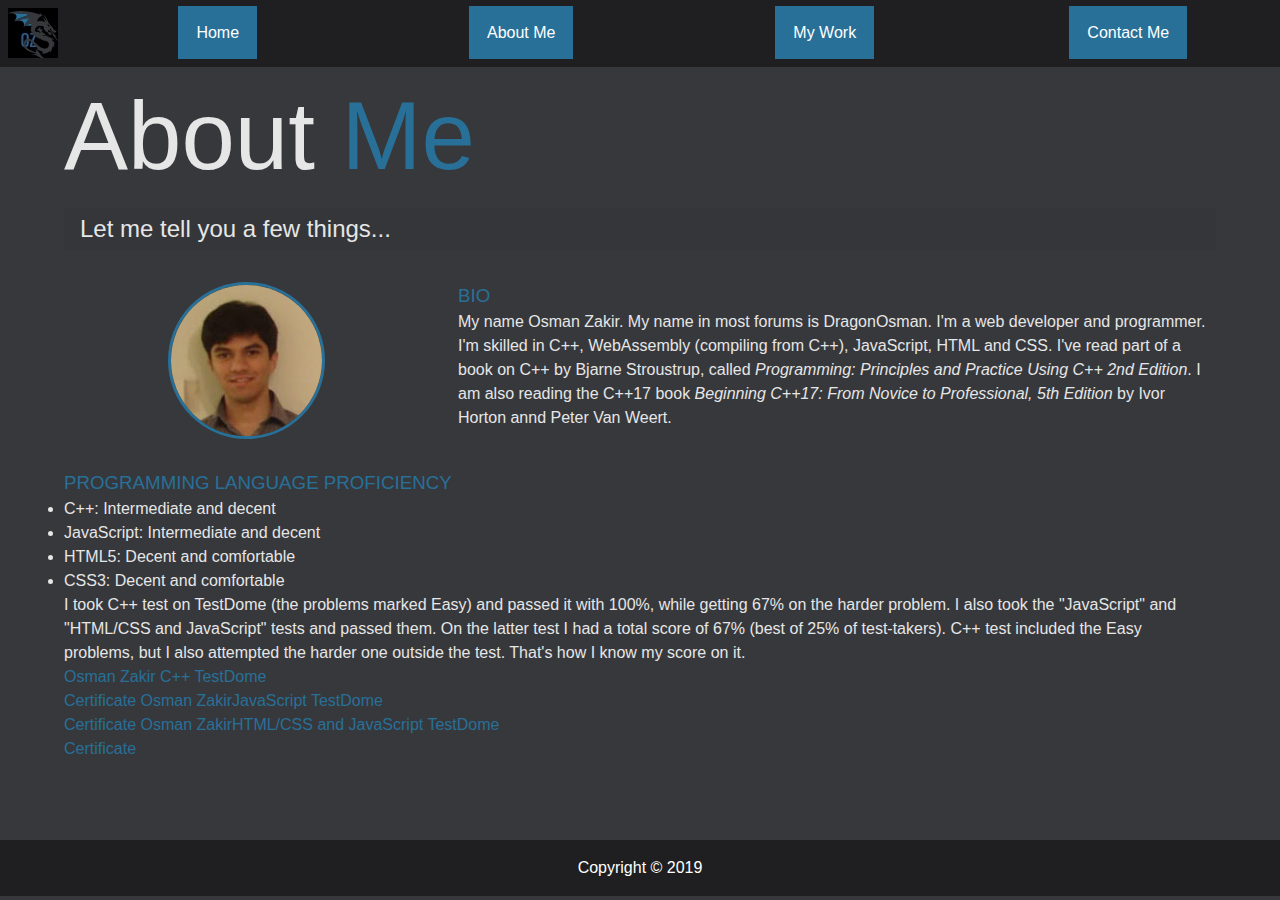
==== about.html @ 92f8840e "deleted mentions of technologies I'm still learning about but don't have much confidence in yet or w" ====
<!DOCTYPE html>
<html lang="en-us">
  <head>
    <!-- Global site tag (gtag.js) - Google Analytics -->
    <script
      async
      src="https://www.googletagmanager.com/gtag/js?id=UA-137164146-1"
    ></script>
    <script>
      window.dataLayer = window.dataLayer || [];
      function gtag() {
        dataLayer.push(arguments);
      }
      gtag("js", new Date());

      gtag("config", "UA-137164146-1");
    </script>

    <link rel="manifest" href="site.webmanifest" />
    <link rel="shortcut icon" href="img/favicon.ico" />
    <link rel="icon" type="image/gif" href="img/animated_favicon1.gif" />
    <meta
      name="keywords"
      content="about, me, let, you, a, few, things, tell, my, name, is, osman, zakir, 
      Osman, Zakir, my, name, in, most, forums, is, DragonOsman, web, programmer, 
      developer, C++, HTML, CSS, JavaScript, principles, and, practice, using, portfolio, BIO, bio, site"
    />
    <meta
      name="description"
      content="The About Me page of my portfolio website. You can find out a little about me here."
    />
    <meta charset="utf-8" />
    <meta
      name="viewport"
      content="width=device-width, height=device-height, initial-scale=1.0"
    />
    <meta name="author" content="Osman Zakir" />
    <meta http-equiv="X-UA-Compatible" content="ie=edge" />
    <title>Osman Zakir's Portfolio Website: About Me</title>
    <link rel="stylesheet" href="css/main.css" />
    <link
      rel="stylesheet"
      href="https://use.fontawesome.com/releases/v5.7.0/css/all.css"
      integrity="sha384-lZN37f5QGtY3VHgisS14W3ExzMWZxybE1SJSEsQp9S+oqd12jhcu+A56Ebc1zFSJ"
      crossorigin="anonymous"
    />
  </head>
  <body>
    <header>
      <a class="logo" href="index.html">
        <img
          src="img/logo.jpg"
          width="50px"
          height="50px"
          alt="dragon logo"
          class="dragon-logo"
        />
      </a>
      <nav class="navbar">
        <span class="navbar-toggle" id="js-navbar-toggle">
          <i class="fas fa-bars"></i>
        </span>
        <ul class="main-nav" id="js-menu">
          <li class="nav-item">
            <a href="index.html" class="nav-link">Home</a>
          </li>
          <li class="nav-item">
            <a href="about.html" class="nav-link">About Me</a>
          </li>
          <li class="nav-item">
            <a href="work.html" class="nav-link">My Work</a>
          </li>
          <li class="nav-item">
            <a href="contact.html" class="nav-link">Contact Me</a>
          </li>
        </ul>
      </nav>
    </header>

    <main id="about">
      <h1 class="lg-heading">About <span class="text-secondary">Me</span></h1>
      <h2 class="sm-heading">Let me tell you a few things...</h2>
      <div class="about-info">
        <img
          src="img/me.jpg"
          alt="Osman Zakir"
          width="157"
          height="157"
          class="bio-image"
        />

        <div class="bio">
          <h3 class="text-secondary">BIO</h3>
          <p>
            My name Osman Zakir. My name in most forums is DragonOsman. I'm a
            web developer and programmer.  I'm skilled in C++, WebAssembly (compiling from C++), 
            JavaScript, HTML and CSS. I've read part of a book on C++ by Bjarne
            Stroustrup, called <i>Programming: Principles and Practice Using C++ 2nd Edition</i>.
            I am also reading the C++17 book <i>Beginning C++17: From Novice to Professional, 5th Edition</i> 
            by Ivor Horton annd Peter Van Weert.
          </p>
        </div>
      </div>
      <div class="skill-prof">
        <h3 class="text-secondary">PROGRAMMING LANGUAGE PROFICIENCY</h3>
        <ul class="skill-list">
          <li>
            C++: Intermediate and decent
          </li>
          <li>
            JavaScript: Intermediate and decent
          </li>
          <li>
            HTML5: Decent and comfortable
          </li>
          <li>
            CSS3: Decent and comfortable
          </li>
        </ul>
      </div>
      <div class="test-results">
        <p class="test-result-info">
          I took C++ test on TestDome (the problems marked Easy) and passed it
          with 100%, while getting 67% on the harder problem. I also took the
          "JavaScript" and "HTML/CSS and JavaScript" tests and passed them. On
          the latter test I had a total score of 67% (best of 25% of
          test-takers). C++ test included the Easy problems, but I also
          attempted the harder one outside the test. That's how I know my score
          on it.
        </p>
        <a
          href="https://www.testdome.com/cert/ce57488a3f0a4950befd4876c3dc2c76"
          class="testdome-certificate-stamp gold"
        >
          <span class="testdome-certificate-name">Osman Zakir</span>
          <span class="testdome-certificate-test-name">C++ </span>
          <span class="testdome-certificate-card-logo"
            >TestDome <br />Certificate</span
          ></a
        >
        <script type="text/javascript">
          var stylesheet =
              "https://www.testdome.com/content/source/stylesheets/embed.css",
            link = document.createElement("link");
          (link.href = stylesheet),
            (link.type = "text/css"),
            (link.rel = "stylesheet"),
            (link.media = "screen,print"),
            document.getElementsByTagName("head")[0].appendChild(link);
        </script>
        <a
          href="https://www.testdome.com/cert/5a4637d73e0b4f8fbb69459ba0e77416"
          class="testdome-certificate-stamp gold"
          ><span class="testdome-certificate-name">Osman Zakir</span
          ><span class="testdome-certificate-test-name">JavaScript </span
          ><span class="testdome-certificate-card-logo"
            >TestDome<br />Certificate</span
          ></a
        ><script type="text/javascript">
          var stylesheet =
              "https://www.testdome.com/content/source/stylesheets/embed.css",
            link = document.createElement("link");
          (link.href = stylesheet),
            (link.type = "text/css"),
            (link.rel = "stylesheet"),
            (link.media = "screen,print"),
            document.getElementsByTagName("head")[0].appendChild(link);
        </script>
        <a
          href="https://www.testdome.com/cert/2d9a448b09c149bdbc0f966761429b59"
          class="testdome-certificate-stamp silver"
          ><span class="testdome-certificate-name">Osman Zakir</span
          ><span class="testdome-certificate-test-name"
            >HTML/CSS and JavaScript </span
          ><span class="testdome-certificate-card-logo"
            >TestDome<br />Certificate</span
          ></a
        ><script type="text/javascript">
          var stylesheet =
              "https://www.testdome.com/content/source/stylesheets/embed.css",
            link = document.createElement("link");
          (link.href = stylesheet),
            (link.type = "text/css"),
            (link.rel = "stylesheet"),
            (link.media = "screen,print"),
            document.getElementsByTagName("head")[0].appendChild(link);
        </script>
      </div>
    </main>

    <footer id="main-footer">Copyright &copy; 2019</footer>
    <script src="js/main.js"></script>
  </body>
</html>
---- css/main.css ----
.navbar {
  width: 100%;
  height: 100%;
  padding-bottom: 5px;
  background-color: #1f1f21; }
  .navbar-toggle {
    display: none; }

.logo {
  float: left;
  margin: 8px; }
  .logo:after {
    clear: both; }

.main-nav {
  display: flex;
  list-style-type: none;
  text-align: center; }
  .main-nav > .nav-item {
    flex: 1;
    text-decoration: none;
    padding: 12px;
    margin-top: 9px; }
    .main-nav > .nav-item .nav-link {
      color: #fff;
      background-color: #287098;
      padding: 18px; }
      .main-nav > .nav-item .nav-link:hover {
        background-color: #2d2e31;
        transition: all 0.5s ease-out; }

* {
  box-sizing: border-box;
  margin: 0;
  padding: 0; }

header {
  background-color: #1f1f21;
  width: 100%;
  position: fixed;
  height: 67px;
  vertical-align: center; }

body {
  background-color: #37383c;
  background-size: cover;
  height: 100%;
  color: #e6e6e6;
  font-family: "Segoe UI", Tahoma, Geneva, Verdana, sans-serif;
  line-height: 1.5; }
  body#bg-img {
    background: linear-gradient(#287098, #37383c);
    background-size: cover; }

h1,
h2,
h3 {
  margin: 0;
  font-weight: 400; }
  h1.lg-heading,
  h2.lg-heading,
  h3.lg-heading {
    font-size: 6rem; }
  h1.sm-heading,
  h2.sm-heading,
  h3.sm-heading {
    margin-bottom: 2rem;
    padding: 0.2rem 1rem;
    background: rgba(50, 51, 55, 0.5); }

a {
  color: #287098;
  text-decoration: none; }
  a:hover {
    color: black; }

.text-secondary {
  color: #287098; }

main {
  padding: 4rem;
  min-height: calc(100vh - 60px); }
  main .icons {
    margin-top: 1rem; }
    main .icons a {
      padding: 0.4rem;
      color: #fff; }
      main .icons a:hover {
        color: #287098;
        transition: all 0.5s ease-out; }
  main#home {
    overflow: hidden; }
    main#home h1 {
      margin-top: 20vh; }

.about-info {
  display: grid;
  grid-gap: 30px;
  grid-template-areas: "bioimage bio bio" "skillprof skillprof testresult";
  grid-template-columns: repeat(3, 1fr); }
  .about-info .bio-image {
    grid-area: bioimage;
    margin: auto;
    border-radius: 50%;
    width: 157px;
    height: 157px;
    border: #287098 3px solid; }
  .about-info .bio {
    grid-area: bio;
    font-size: 16px; }
    .about-info .bio a {
      color: #fff; }
      .about-info .bio a:hover {
        color: #287098; }
  .about-info .skill-prof {
    grid-area: skillprof;
    font-size: 1rem; }
  .about-info .test-result-info {
    grid-area: testresult; }
  .about-info .testdome-cerificate-stamp {
    grid-area: testdome; }

.projects {
  display: grid;
  grid-gap: 0.7rem;
  grid-template-columns: repeat(3, 1fr); }
  .projects img {
    width: 100%;
    border: 3px #fff solid; }
    .projects img:hover {
      opacity: 0.5;
      border-color: #287098;
      transition: all 0.5s ease-out; }

.project-description {
  background-color: #000;
  padding: 0 10px 5px 10px;
  display: inline-block;
  height: 120px;
  overflow: auto; }

#display-info {
  font-weight: bold; }

.contact-info {
  display: grid;
  grid-gap: 20px;
  grid-template-columns: repeat(2, 1fr); }
  .contact-info div.info {
    padding: 5px;
    border-bottom: #287098 3px solid; }

.btn, .btn-dark, .btn-light {
  display: block;
  padding: 0.5rem 1rem;
  border: 0;
  margin-bottom: 0.3rem; }
  .btn:hover, .btn-dark:hover, .btn-light:hover {
    background: #287098;
    color: #fff; }

.btn-dark {
  background: black;
  color: #fff; }

.btn-light {
  background: #b6b7bc;
  color: #37383c; }

#main-footer {
  text-align: center;
  padding: 1rem;
  background: #1f1f21;
  color: #fff;
  position: absolute;
  width: 100%; }

#home-footer {
  padding: 1rem;
  margin: 0;
  width: 100%;
  height: 60px;
  background-color: #1f1f21;
  color: #fff; }
  #home-footer a {
    color: #287098; }
    #home-footer a:hover {
      color: #fff; }

@media screen and (min-width: 1171px) {
  .contact-info {
    display: grid;
    grid-gap: 20px;
    grid-template-columns: repeat(2, 1fr); }
    .contact-info div.info {
      padding: 5px;
      border-bottom: #287098 3px solid; }
  .projects {
    grid-template-columns: repeat(4, 1fr); } }

@media screen and (min-width: 769px) and (max-width: 1170px) {
  .contact-info {
    display: grid;
    grid-gap: 20px;
    grid-template-columns: repeat(2, 1fr); }
    .contact-info div.info {
      padding: 5px;
      border-bottom: #287098 3px solid; }
  .projects {
    grid-template-columns: repeat(3, 1fr); } }

@media screen and (max-width: 768px) {
  main {
    align-items: center;
    text-align: center; }
    main .lg-heading {
      line-height: 1;
      margin-bottom: 1rem;
      min-height: 0; }
  .about-info {
    grid-template-areas: "bioimage" "bio" "skillprof" "testresult";
    grid-template-columns: 1fr; }
  .projects {
    grid-template-columns: repeat(2, 1fr); }
  .main-nav {
    flex-wrap: wrap;
    display: none; }
    .main-nav > .nav-item {
      flex-basis: 50%; }
  .navbar {
    height: 100%; }
    .navbar-toggle {
      display: inline-block;
      position: absolute;
      top: 10px;
      right: 20px;
      cursor: pointer;
      color: rgba(255, 255, 255, 0.8);
      font-size: 24px; }
  .active {
    display: flex;
    height: 135px;
    background-size: cover;
    background-color: #1f1f21; } }

@media screen and (max-width: 500px) {
  main {
    padding: 2rem; }
    main #home h1 {
      margin-top: 10vh; }
    main .lg-heading {
      margin-top: 1rem;
      font-size: 5rem; }
  .about-info {
    grid-template-areas: "bioimage" "bio" "skillprof" "testresult";
    grid-template-columns: 1fr; }
  .contact-info {
    display: grid;
    grid-gap: 20px;
    grid-template-columns: 1fr; }
    .contact-info div.info {
      padding: 5px;
      border-bottom: #287098 3px solid; }
  .projects {
    grid-template-columns: 1fr; }
  header {
    height: 60px; }
  .navbar {
    height: 100%;
    background-color: #1f1f21; }
    .navbar-toggle {
      display: inline-block;
      position: absolute;
      top: 10px;
      right: 20px;
      cursor: pointer;
      color: rgba(255, 255, 255, 0.8);
      font-size: 24px; }
  .main-nav {
    flex-wrap: wrap;
    display: none;
    height: 100%; }
    .main-nav > .nav-item {
      flex-basis: 100%; }
  .active {
    display: flex;
    height: 245px;
    background-size: cover;
    background-color: #1f1f21; }
  .logo {
    margin-top: 4px; } }
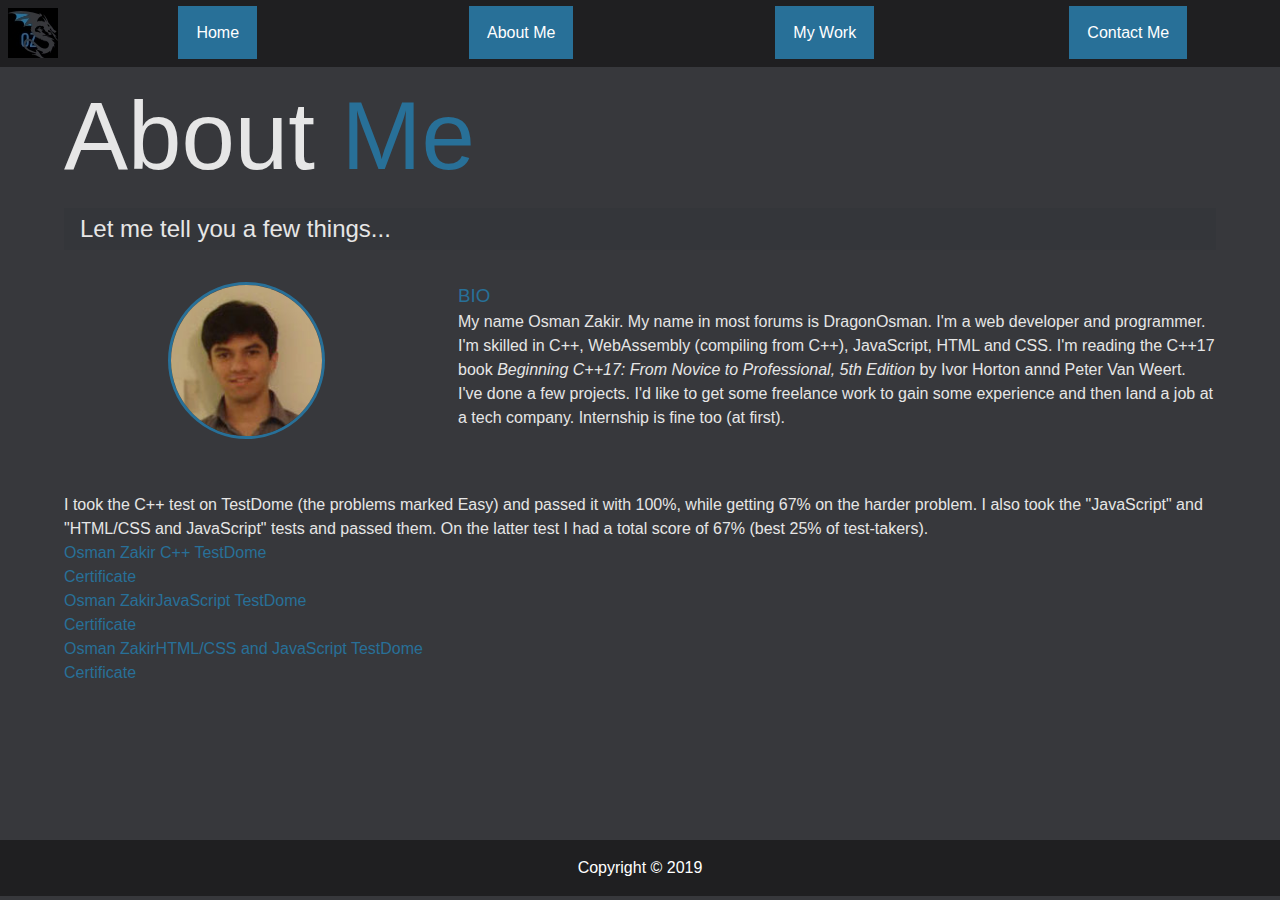
==== commit 25f61d0f: "made work.html layout stacked on larger screens & changed about.html page content" ====
--- a/about.html
+++ b/about.html
@@ -94,97 +94,88 @@
           <p>
             My name Osman Zakir. My name in most forums is DragonOsman. I'm a
             web developer and programmer.  I'm skilled in C++, WebAssembly (compiling from C++), 
-            JavaScript, HTML and CSS. I've read part of a book on C++ by Bjarne
-            Stroustrup, called <i>Programming: Principles and Practice Using C++ 2nd Edition</i>.
-            I am also reading the C++17 book <i>Beginning C++17: From Novice to Professional, 5th Edition</i> 
-            by Ivor Horton annd Peter Van Weert.
+            JavaScript, HTML and CSS. I'm reading the C++17 book <i>Beginning C++17: 
+              From Novice to Professional, 5th Edition</i> by Ivor Horton annd Peter Van Weert.
+          </p>
+          <p>
+            I've done a few projects.  I'd like to get some freelance work to gain some experience 
+            and then land a job at a tech company.  Internship is fine too (at first).
           </p>
         </div>
       </div>
-      <div class="skill-prof">
-        <h3 class="text-secondary">PROGRAMMING LANGUAGE PROFICIENCY</h3>
-        <ul class="skill-list">
-          <li>
-            C++: Intermediate and decent
-          </li>
-          <li>
-            JavaScript: Intermediate and decent
-          </li>
-          <li>
-            HTML5: Decent and comfortable
-          </li>
-          <li>
-            CSS3: Decent and comfortable
-          </li>
-        </ul>
-      </div>
+      <br />
       <div class="test-results">
         <p class="test-result-info">
-          I took C++ test on TestDome (the problems marked Easy) and passed it
+          I took the C++ test on TestDome (the problems marked Easy) and passed it
           with 100%, while getting 67% on the harder problem. I also took the
           "JavaScript" and "HTML/CSS and JavaScript" tests and passed them. On
-          the latter test I had a total score of 67% (best of 25% of
-          test-takers). C++ test included the Easy problems, but I also
-          attempted the harder one outside the test. That's how I know my score
-          on it.
+          the latter test I had a total score of 67% (best 25% of
+          test-takers).
         </p>
-        <a
-          href="https://www.testdome.com/cert/ce57488a3f0a4950befd4876c3dc2c76"
-          class="testdome-certificate-stamp gold"
-        >
-          <span class="testdome-certificate-name">Osman Zakir</span>
-          <span class="testdome-certificate-test-name">C++ </span>
-          <span class="testdome-certificate-card-logo"
-            >TestDome <br />Certificate</span
-          ></a
-        >
-        <script type="text/javascript">
-          var stylesheet =
+        <div class="certificate">
+          <a
+            href="https://www.testdome.com/cert/ce57488a3f0a4950befd4876c3dc2c76"
+            class="testdome-certificate-stamp gold"
+          >
+            <span class="testdome-certificate-name">Osman Zakir</span>
+            <span class="testdome-certificate-test-name">C++ </span>
+            <span class="testdome-certificate-card-logo"
+              >TestDome <br />Certificate</span
+            ></a
+          >
+          <script type="text/javascript">
+            var stylesheet = 
               "https://www.testdome.com/content/source/stylesheets/embed.css",
-            link = document.createElement("link");
-          (link.href = stylesheet),
-            (link.type = "text/css"),
-            (link.rel = "stylesheet"),
-            (link.media = "screen,print"),
+              link = document.createElement("link");
+              (link.href = stylesheet),
+              (link.type = "text/css"),
+              (link.rel = "stylesheet"),
+              (link.media = "screen,print"),
             document.getElementsByTagName("head")[0].appendChild(link);
-        </script>
-        <a
-          href="https://www.testdome.com/cert/5a4637d73e0b4f8fbb69459ba0e77416"
-          class="testdome-certificate-stamp gold"
+          </script>
+        </div>
+        
+        <div class="certificate">
+          <a 
+            href="https://www.testdome.com/cert/5a4637d73e0b4f8fbb69459ba0e77416"
+            class="testdome-certificate-stamp gold"
           ><span class="testdome-certificate-name">Osman Zakir</span
           ><span class="testdome-certificate-test-name">JavaScript </span
           ><span class="testdome-certificate-card-logo"
             >TestDome<br />Certificate</span
-          ></a
-        ><script type="text/javascript">
-          var stylesheet =
+          ></a>
+          <script type="text/javascript">
+            var stylesheet =
               "https://www.testdome.com/content/source/stylesheets/embed.css",
-            link = document.createElement("link");
-          (link.href = stylesheet),
-            (link.type = "text/css"),
-            (link.rel = "stylesheet"),
-            (link.media = "screen,print"),
-            document.getElementsByTagName("head")[0].appendChild(link);
-        </script>
-        <a
-          href="https://www.testdome.com/cert/2d9a448b09c149bdbc0f966761429b59"
-          class="testdome-certificate-stamp silver"
+              link = document.createElement("link");
+              (link.href = stylesheet),
+              (link.type = "text/css"),
+              (link.rel = "stylesheet"),
+              (link.media = "screen,print"),
+              document.getElementsByTagName("head")[0].appendChild(link);
+          </script>
+        </div>
+        <div class="certificate">
+          <a
+            href="https://www.testdome.com/cert/2d9a448b09c149bdbc0f966761429b59"
+            class="testdome-certificate-stamp silver"
           ><span class="testdome-certificate-name">Osman Zakir</span
           ><span class="testdome-certificate-test-name"
             >HTML/CSS and JavaScript </span
           ><span class="testdome-certificate-card-logo"
             >TestDome<br />Certificate</span
-          ></a
-        ><script type="text/javascript">
-          var stylesheet =
-              "https://www.testdome.com/content/source/stylesheets/embed.css",
-            link = document.createElement("link");
-          (link.href = stylesheet),
-            (link.type = "text/css"),
-            (link.rel = "stylesheet"),
-            (link.media = "screen,print"),
-            document.getElementsByTagName("head")[0].appendChild(link);
+          ></a>
+          <script type="text/javascript">
+            var stylesheet =
+                "https://www.testdome.com/content/source/stylesheets/embed.css",
+              link = document.createElement("link");
+              (link.href = stylesheet),
+              (link.type = "text/css"),
+              (link.rel = "stylesheet"),
+              (link.media = "screen,print"),
+              document.getElementsByTagName("head")[0].appendChild(link);
         </script>
+        </div>
       </div>
     </main>
 
--- a/css/main.css
+++ b/css/main.css
@@ -70,7 +70,8 @@
 
 a {
   color: #287098;
-  text-decoration: none; }
+  text-decoration: none;
+  cursor: pointer; }
   a:hover {
     color: black; }
 
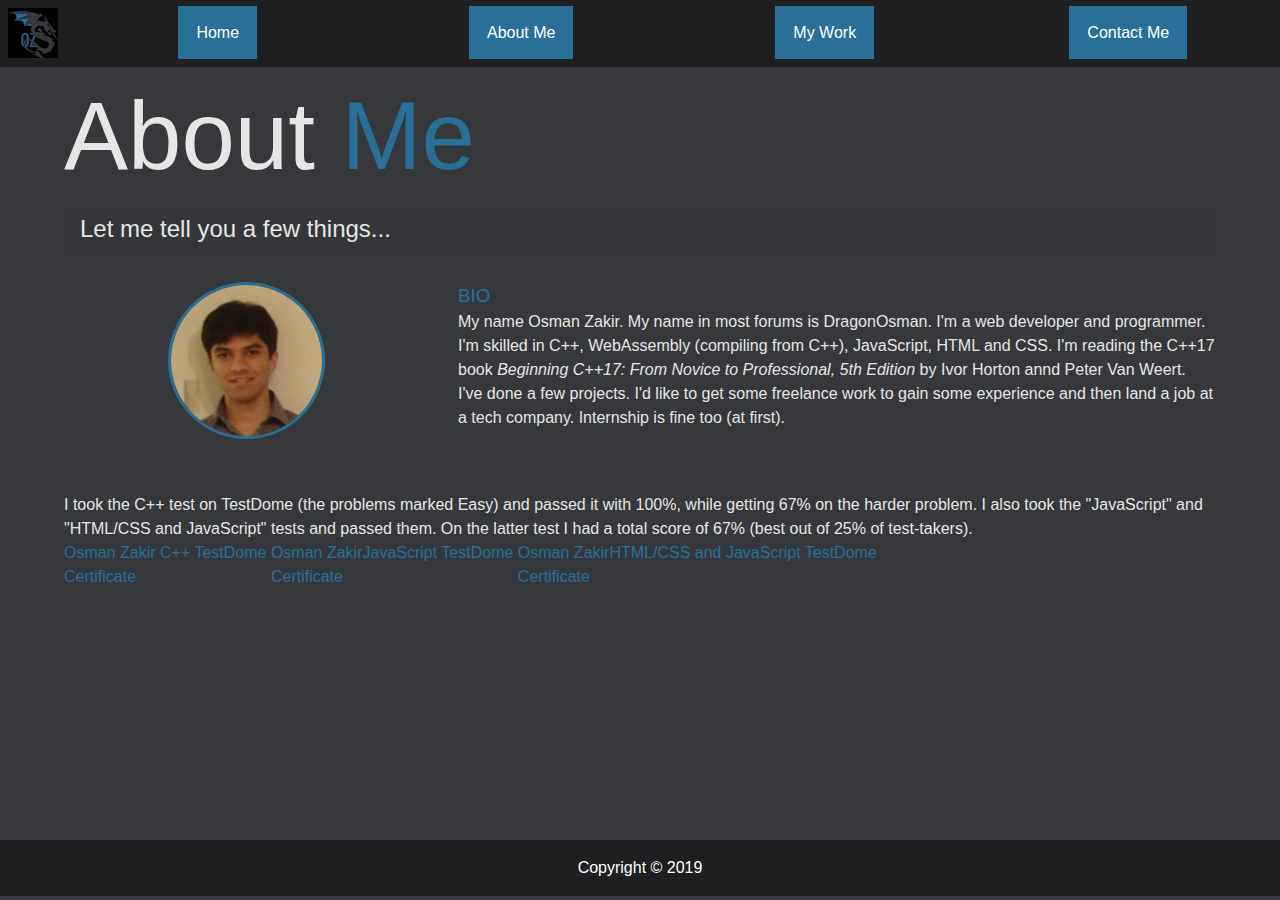
==== commit 81bcdc2b: "fixed wording something in work.html" ====
--- a/about.html
+++ b/about.html
@@ -109,7 +109,7 @@
           I took the C++ test on TestDome (the problems marked Easy) and passed it
           with 100%, while getting 67% on the harder problem. I also took the
           "JavaScript" and "HTML/CSS and JavaScript" tests and passed them. On
-          the latter test I had a total score of 67% (best 25% of
+          the latter test I had a total score of 67% (best out of 25% of
           test-takers).
         </p>
         <div class="certificate">
--- a/css/main.css
+++ b/css/main.css
@@ -98,7 +98,7 @@
   display: grid;
   grid-gap: 30px;
   grid-template-areas: "bioimage bio bio"- "skillprof skillprof testresult";
+ "testresult testresult testresult";
   grid-template-columns: repeat(3, 1fr); }
   .about-info .bio-image {
     grid-area: bioimage;
@@ -114,13 +114,9 @@
       color: #fff; }
       .about-info .bio a:hover {
         color: #287098; }
-  .about-info .skill-prof {
-    grid-area: skillprof;
-    font-size: 1rem; }
-  .about-info .test-result-info {
-    grid-area: testresult; }
-  .about-info .testdome-cerificate-stamp {
-    grid-area: testdome; }
+
+.certificate {
+  display: inline-block !important; }
 
 .projects {
   display: grid;
@@ -198,7 +194,7 @@
       padding: 5px;
       border-bottom: #287098 3px solid; }
   .projects {
-    grid-template-columns: repeat(4, 1fr); } }
+    grid-template-columns: 1fr; } }
 
 @media screen and (min-width: 769px) and (max-width: 1170px) {
   .contact-info {
@@ -209,7 +205,7 @@
       padding: 5px;
       border-bottom: #287098 3px solid; }
   .projects {
-    grid-template-columns: repeat(3, 1fr); } }
+    grid-template-columns: 1fr; } }
 
 @media screen and (max-width: 768px) {
   main {
@@ -222,11 +218,10 @@
   .about-info {
     grid-template-areas: "bioimage"  "bio"- "skillprof"  "testresult";
     grid-template-columns: 1fr; }
   .projects {
-    grid-template-columns: repeat(2, 1fr); }
+    grid-template-columns: 1fr; }
   .main-nav {
     flex-wrap: wrap;
     display: none; }
@@ -259,7 +254,6 @@
   .about-info {
     grid-template-areas: "bioimage"  "bio"- "skillprof"  "testresult";
     grid-template-columns: 1fr; }
   .contact-info {
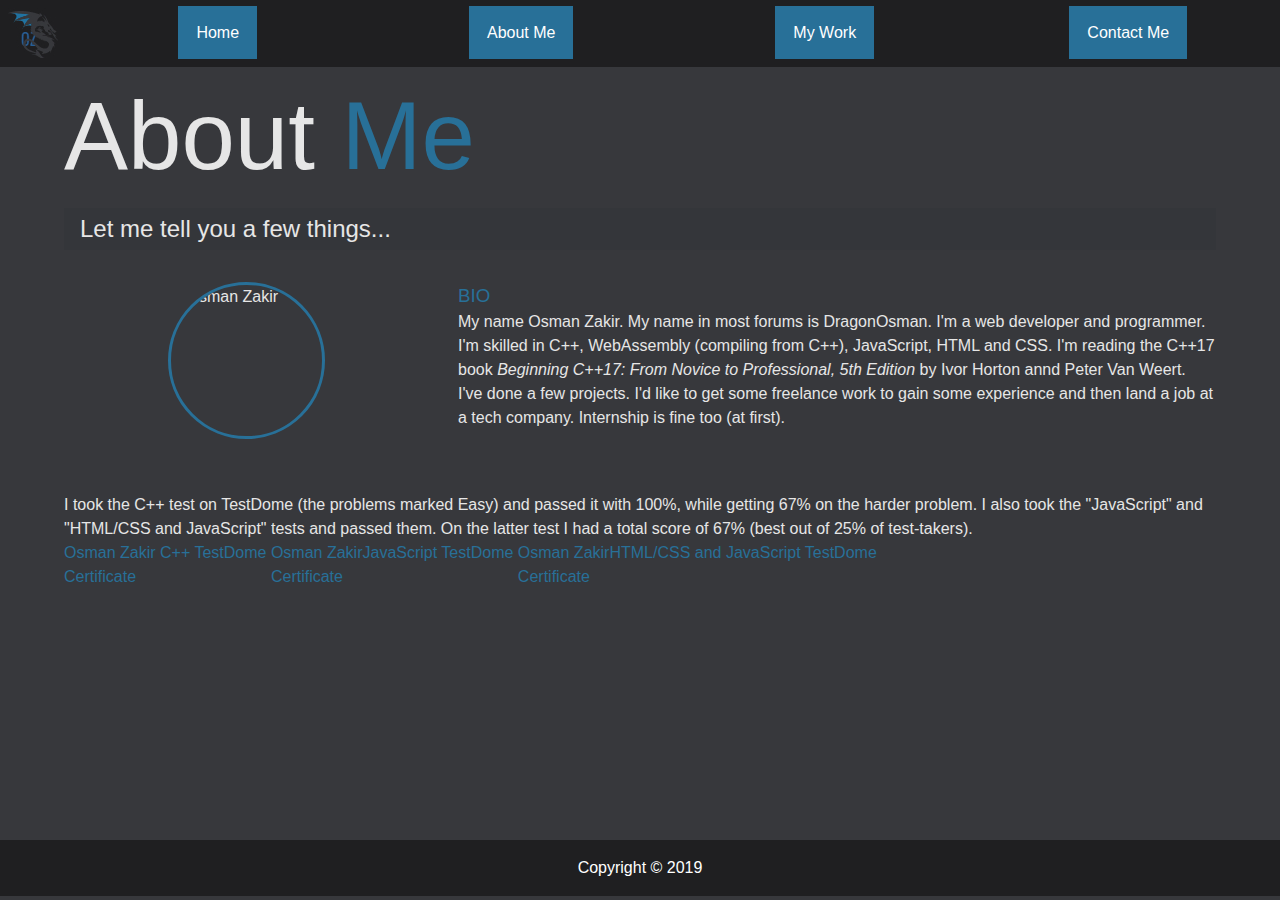
==== commit b683d809: "updated logo to transparent background one on all pages" ====
--- a/about.html
+++ b/about.html
@@ -82,7 +82,7 @@
       <h2 class="sm-heading">Let me tell you a few things...</h2>
       <div class="about-info">
         <img
-          src="img/me.jpg"
+          src="img/me.png"
           alt="Osman Zakir"
           width="157"
           height="157"
--- a/css/main.css
+++ b/css/main.css
@@ -116,12 +116,12 @@
         color: #287098; }
 
 .certificate {
-  display: inline-block !important; }
+  display: inline-block; }
 
 .projects {
   display: grid;
   grid-gap: 0.7rem;
-  grid-template-columns: repeat(3, 1fr); }
+  grid-template-columns: repeat(2, 1fr); }
   .projects img {
     width: 100%;
     border: 3px #fff solid; }
@@ -194,7 +194,7 @@
       padding: 5px;
       border-bottom: #287098 3px solid; }
   .projects {
-    grid-template-columns: 1fr; } }
+    grid-template-columns: repeat(2, 1fr); } }
 
 @media screen and (min-width: 769px) and (max-width: 1170px) {
   .contact-info {
@@ -205,7 +205,7 @@
       padding: 5px;
       border-bottom: #287098 3px solid; }
   .projects {
-    grid-template-columns: 1fr; } }
+    grid-template-columns: repeat(2, 1fr); } }
 
 @media screen and (max-width: 768px) {
   main {
@@ -221,7 +221,7 @@
  "testresult";
     grid-template-columns: 1fr; }
   .projects {
-    grid-template-columns: 1fr; }
+    grid-template-columns: repeat(2, 1fr); }
   .main-nav {
     flex-wrap: wrap;
     display: none; }
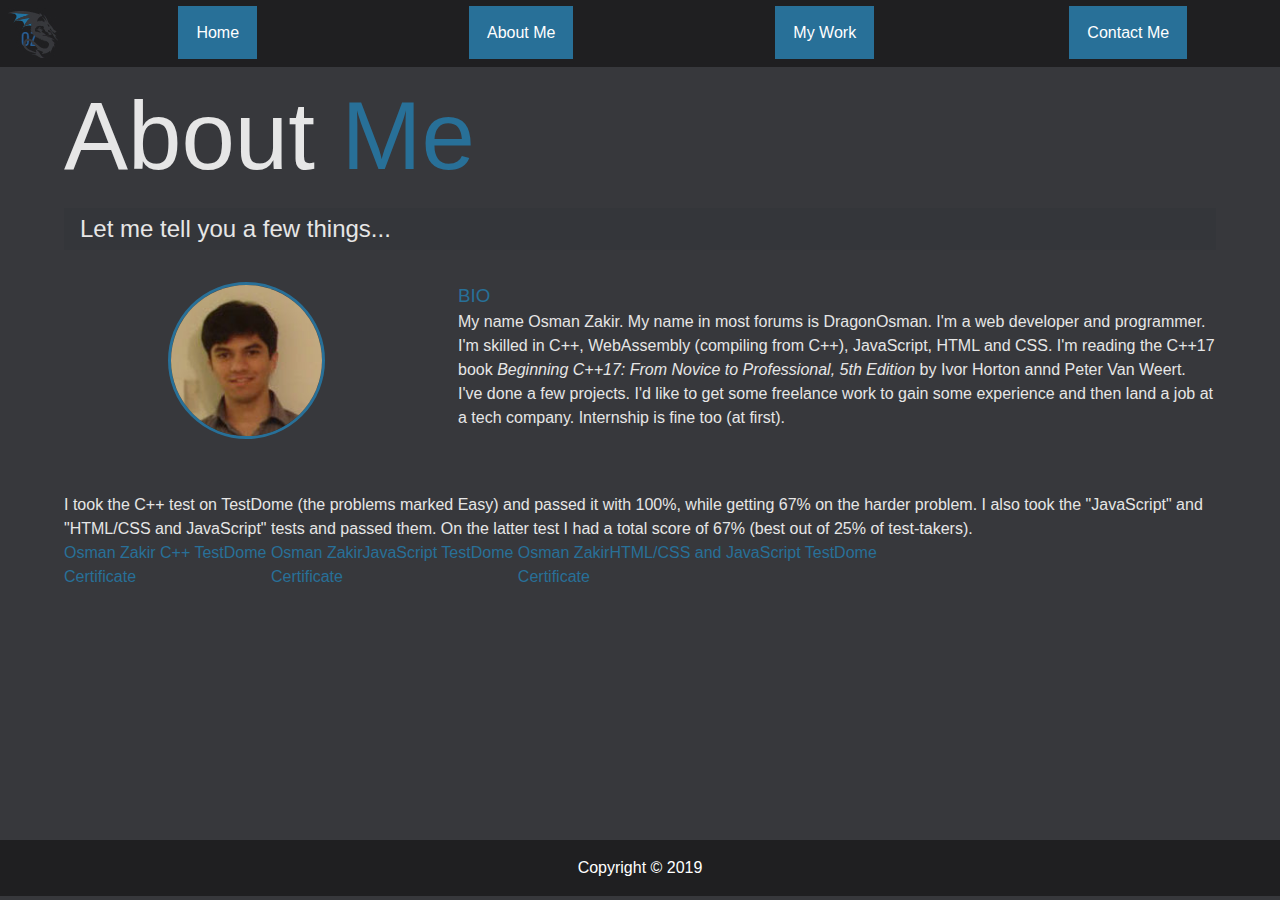
==== commit 347d36e7: "fixed profile image url" ====
--- a/about.html
+++ b/about.html
@@ -82,7 +82,7 @@
       <h2 class="sm-heading">Let me tell you a few things...</h2>
       <div class="about-info">
         <img
-          src="img/me.png"
+          src="img/me.jpg"
           alt="Osman Zakir"
           width="157"
           height="157"
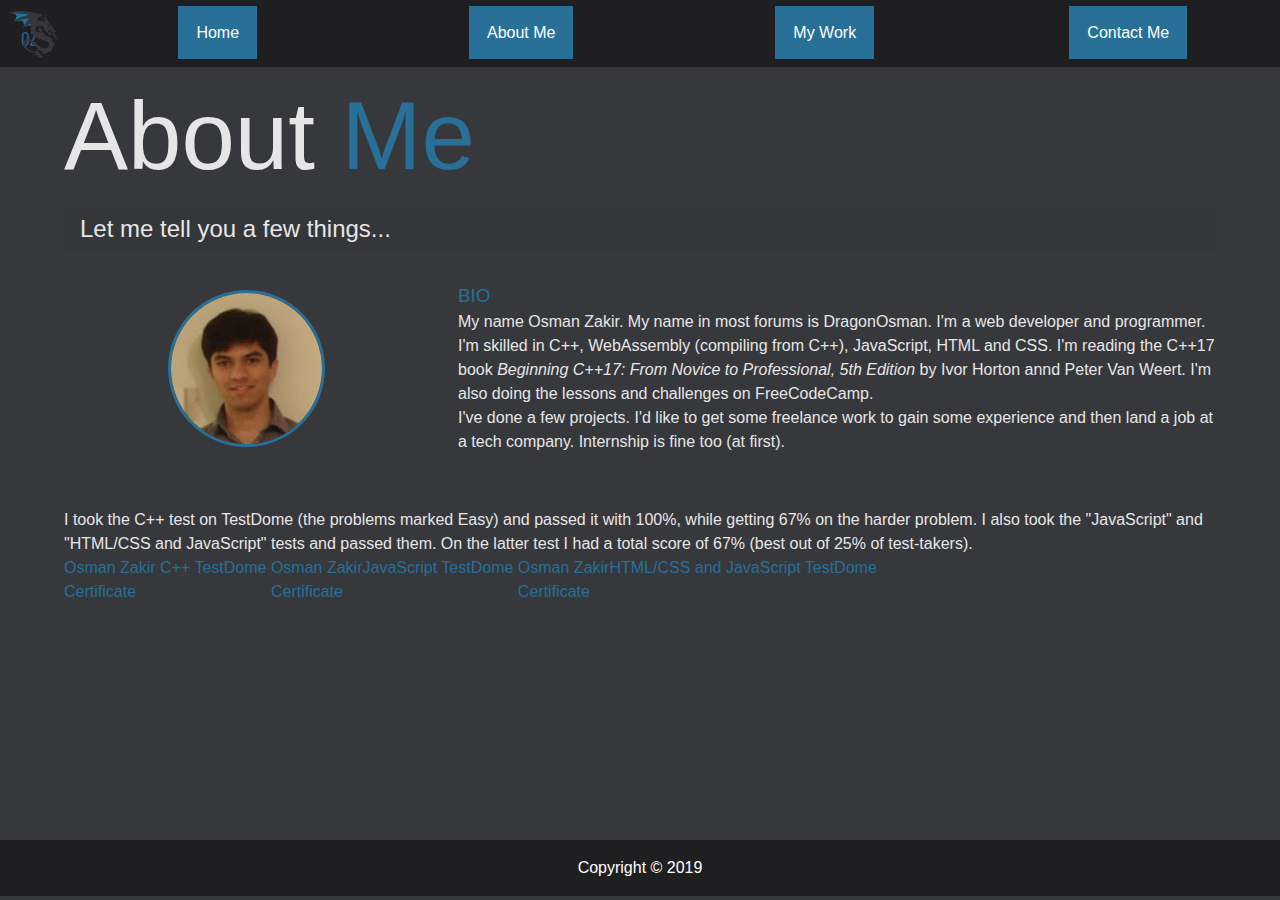
==== commit 5f9b6e48: "adding mention of FreeCodeCamp to bio" ====
--- a/about.html
+++ b/about.html
@@ -95,7 +95,8 @@
             My name Osman Zakir. My name in most forums is DragonOsman. I'm a
             web developer and programmer.  I'm skilled in C++, WebAssembly (compiling from C++), 
             JavaScript, HTML and CSS. I'm reading the C++17 book <i>Beginning C++17: 
-              From Novice to Professional, 5th Edition</i> by Ivor Horton annd Peter Van Weert.
+              From Novice to Professional, 5th Edition</i> by Ivor Horton annd Peter Van Weert. 
+            I'm also doing the lessons and challenges on FreeCodeCamp.
           </p>
           <p>
             I've done a few projects.  I'd like to get some freelance work to gain some experience 
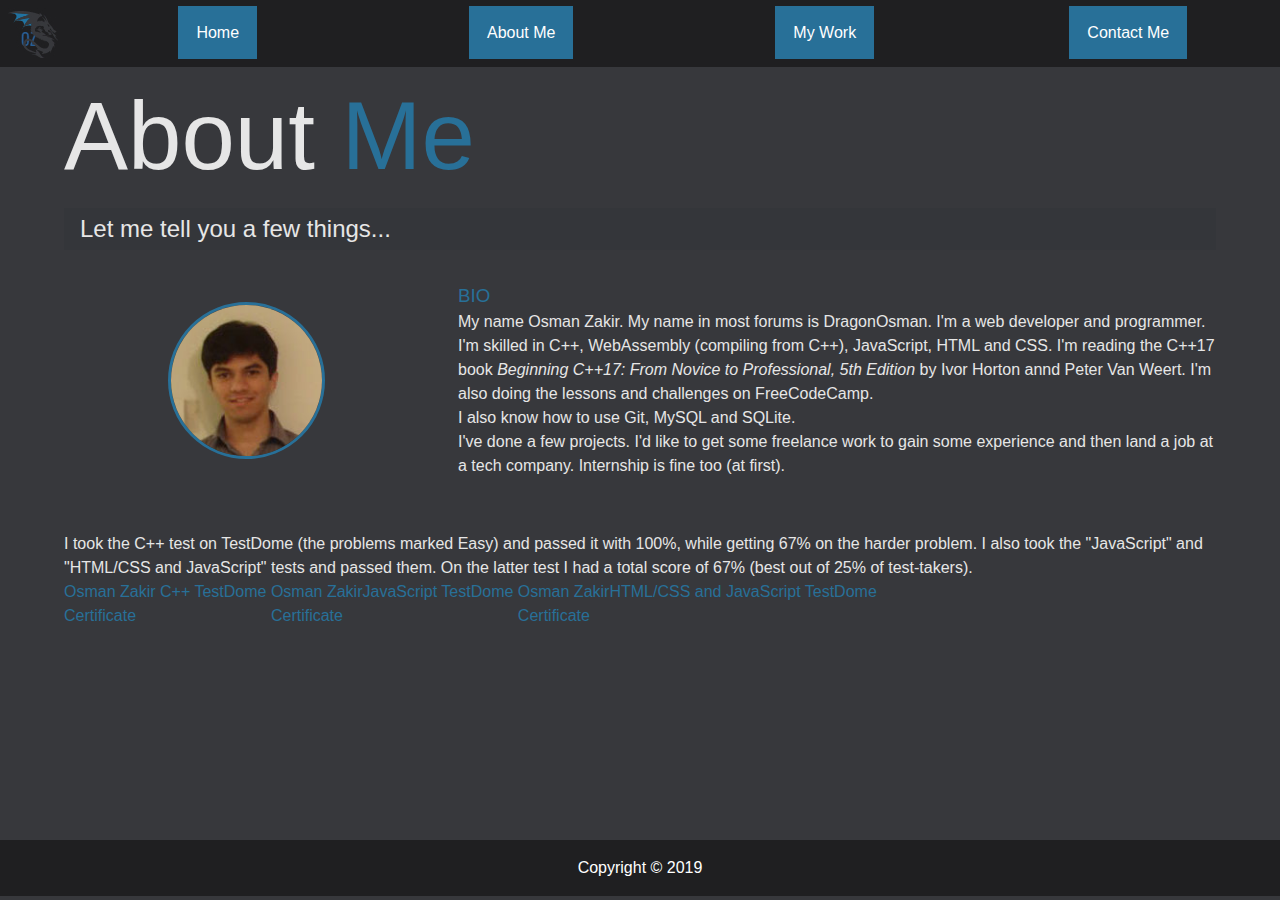
==== commit 6987cbe5: "mentioned GIt, MySQL and SQLite in about.html" ====
--- a/about.html
+++ b/about.html
@@ -99,6 +99,9 @@
             I'm also doing the lessons and challenges on FreeCodeCamp.
           </p>
           <p>
+            I also know how to use Git, MySQL and SQLite.
+          </p>
+          <p>
             I've done a few projects.  I'd like to get some freelance work to gain some experience 
             and then land a job at a tech company.  Internship is fine too (at first).
           </p>
--- a/css/main.css
+++ b/css/main.css
@@ -116,12 +116,13 @@
         color: #287098; }
 
 .certificate {
-  display: inline-block; }
+  display: inline-block;
+  z-index: -1; }
 
 .projects {
   display: grid;
   grid-gap: 0.7rem;
-  grid-template-columns: repeat(2, 1fr); }
+  grid-template-columns: repeat(3, 1fr); }
   .projects img {
     width: 100%;
     border: 3px #fff solid; }
@@ -194,7 +195,7 @@
       padding: 5px;
       border-bottom: #287098 3px solid; }
   .projects {
-    grid-template-columns: repeat(2, 1fr); } }
+    grid-template-columns: repeat(3, 1fr); } }
 
 @media screen and (min-width: 769px) and (max-width: 1170px) {
   .contact-info {
@@ -205,7 +206,7 @@
       padding: 5px;
       border-bottom: #287098 3px solid; }
   .projects {
-    grid-template-columns: repeat(2, 1fr); } }
+    grid-template-columns: repeat(3, 1fr); } }
 
 @media screen and (max-width: 768px) {
   main {
@@ -254,7 +255,7 @@
   .about-info {
     grid-template-areas: "bioimage"  "bio"- "testresult";
+ "testresult testresult testresult";
     grid-template-columns: 1fr; }
   .contact-info {
     display: grid;
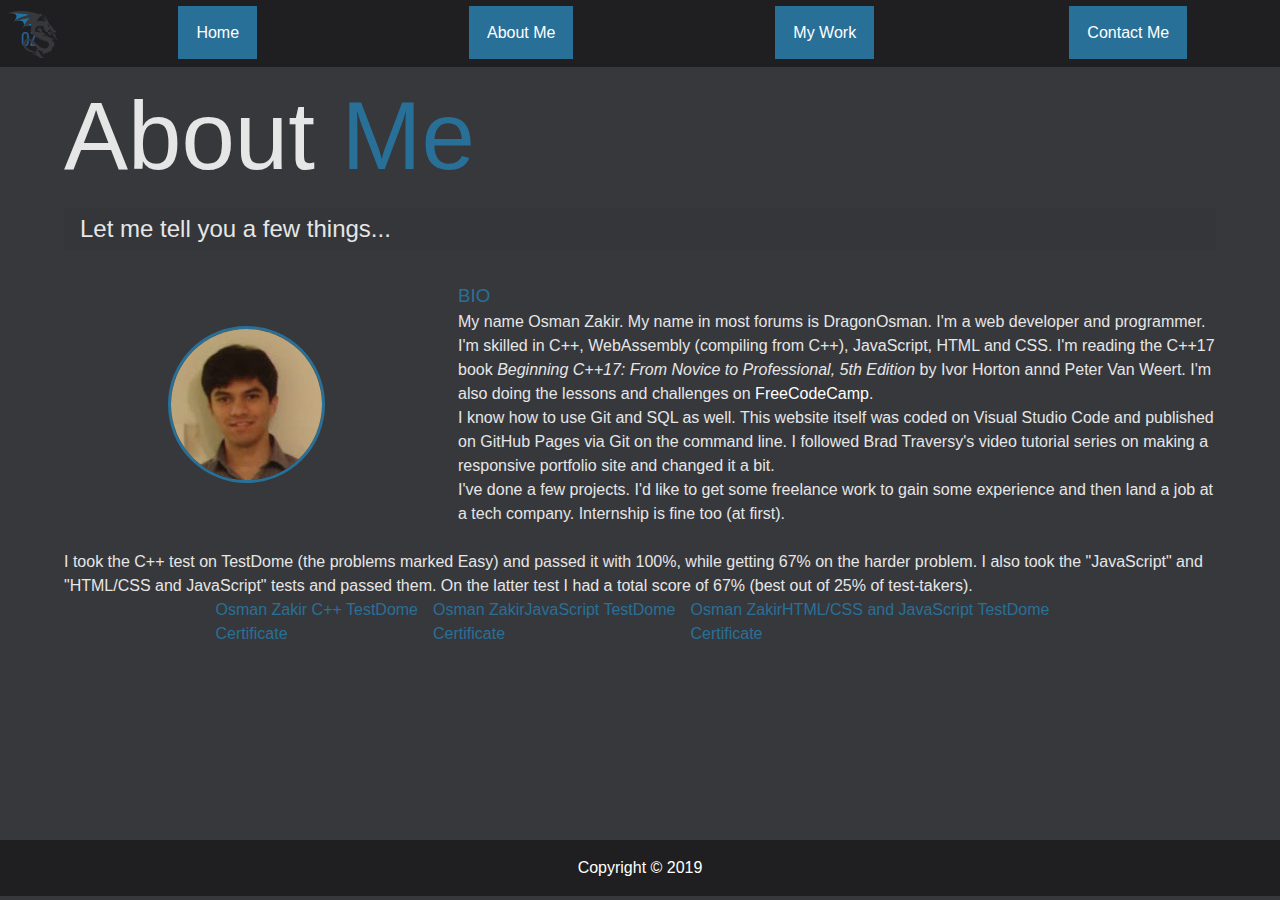
==== commit 49826bf8: "updated home and about pages, added additional in about & fixed some css" ====
--- a/about.html
+++ b/about.html
@@ -80,31 +80,36 @@
     <main id="about">
       <h1 class="lg-heading">About <span class="text-secondary">Me</span></h1>
       <h2 class="sm-heading">Let me tell you a few things...</h2>
-      <div class="about-info">
-        <img
-          src="img/me.jpg"
-          alt="Osman Zakir"
-          width="157"
-          height="157"
-          class="bio-image"
-        />
-
-        <div class="bio">
-          <h3 class="text-secondary">BIO</h3>
-          <p>
-            My name Osman Zakir. My name in most forums is DragonOsman. I'm a
-            web developer and programmer.  I'm skilled in C++, WebAssembly (compiling from C++), 
-            JavaScript, HTML and CSS. I'm reading the C++17 book <i>Beginning C++17: 
-              From Novice to Professional, 5th Edition</i> by Ivor Horton annd Peter Van Weert. 
-            I'm also doing the lessons and challenges on FreeCodeCamp.
-          </p>
-          <p>
-            I also know how to use Git, MySQL and SQLite.
-          </p>
-          <p>
-            I've done a few projects.  I'd like to get some freelance work to gain some experience 
-            and then land a job at a tech company.  Internship is fine too (at first).
-          </p>
+      <div class="bio-and-image">
+        <div class="about-info">
+          <img
+            src="img/me.jpg"
+            alt="Osman Zakir"
+            width="157"
+            height="157"
+            class="bio-image"
+          />
+  
+          <div class="bio">
+            <h3 class="text-secondary">BIO</h3>
+            <p>
+              My name Osman Zakir. My name in most forums is DragonOsman. I'm a
+              web developer and programmer.  I'm skilled in C++, WebAssembly (compiling from C++), 
+              JavaScript, HTML and CSS. I'm reading the C++17 book <i>Beginning C++17: 
+                From Novice to Professional, 5th Edition</i> by Ivor Horton annd Peter Van Weert. 
+              I'm also doing the lessons and challenges on <a href="https://www.freecodecamp.org/" 
+              target="_blank">FreeCodeCamp</a>.
+            </p>
+            <p>
+              I know how to use Git and SQL as well.  This website itself was coded on Visual Studio Code 
+              and published on GitHub Pages via Git on the command line.  I followed Brad Traversy's video 
+              tutorial series on making a responsive portfolio site and changed it a bit.
+            </p>
+            <p>
+              I've done a few projects.  I'd like to get some freelance work to gain some experience 
+              and then land a job at a tech company.  Internship is fine too (at first).
+            </p>
+          </div>
         </div>
       </div>
       <br />
@@ -116,6 +121,7 @@
           the latter test I had a total score of 67% (best out of 25% of
           test-takers).
         </p>
+        <div class="break"></div>
         <div class="certificate">
           <a
             href="https://www.testdome.com/cert/ce57488a3f0a4950befd4876c3dc2c76"
--- a/css/main.css
+++ b/css/main.css
@@ -97,8 +97,7 @@
 .about-info {
   display: grid;
   grid-gap: 30px;
-  grid-template-areas: "bioimage bio bio"- "testresult testresult testresult";
+  grid-template-areas: "bioimage bio bio";
   grid-template-columns: repeat(3, 1fr); }
   .about-info .bio-image {
     grid-area: bioimage;
@@ -116,8 +115,19 @@
         color: #287098; }
 
 .certificate {
-  display: inline-block;
-  z-index: -1; }
+  z-index: -1;
+  margin-right: 15px; }
+  .certificate:nth-of-type(2n + b) {
+    margin-left: 15px; }
+
+.test-results {
+  display: flex;
+  justify-content: center;
+  flex-flow: row wrap; }
+
+.break {
+  flex-basis: 100%;
+  height: 0; }
 
 .projects {
   display: grid;
@@ -218,8 +228,7 @@
       min-height: 0; }
   .about-info {
     grid-template-areas: "bioimage"- "bio"- "testresult";
+ "bio";
     grid-template-columns: 1fr; }
   .projects {
     grid-template-columns: repeat(2, 1fr); }
@@ -254,9 +263,14 @@
       font-size: 5rem; }
   .about-info {
     grid-template-areas: "bioimage"- "bio"- "testresult testresult testresult";
+ "bio";
     grid-template-columns: 1fr; }
+  .test-results {
+    display: flex;
+    justify-content: center;
+    flex-direction: column; }
+  .certificate {
+    margin-bottom: 15px; }
   .contact-info {
     display: grid;
     grid-gap: 20px;
